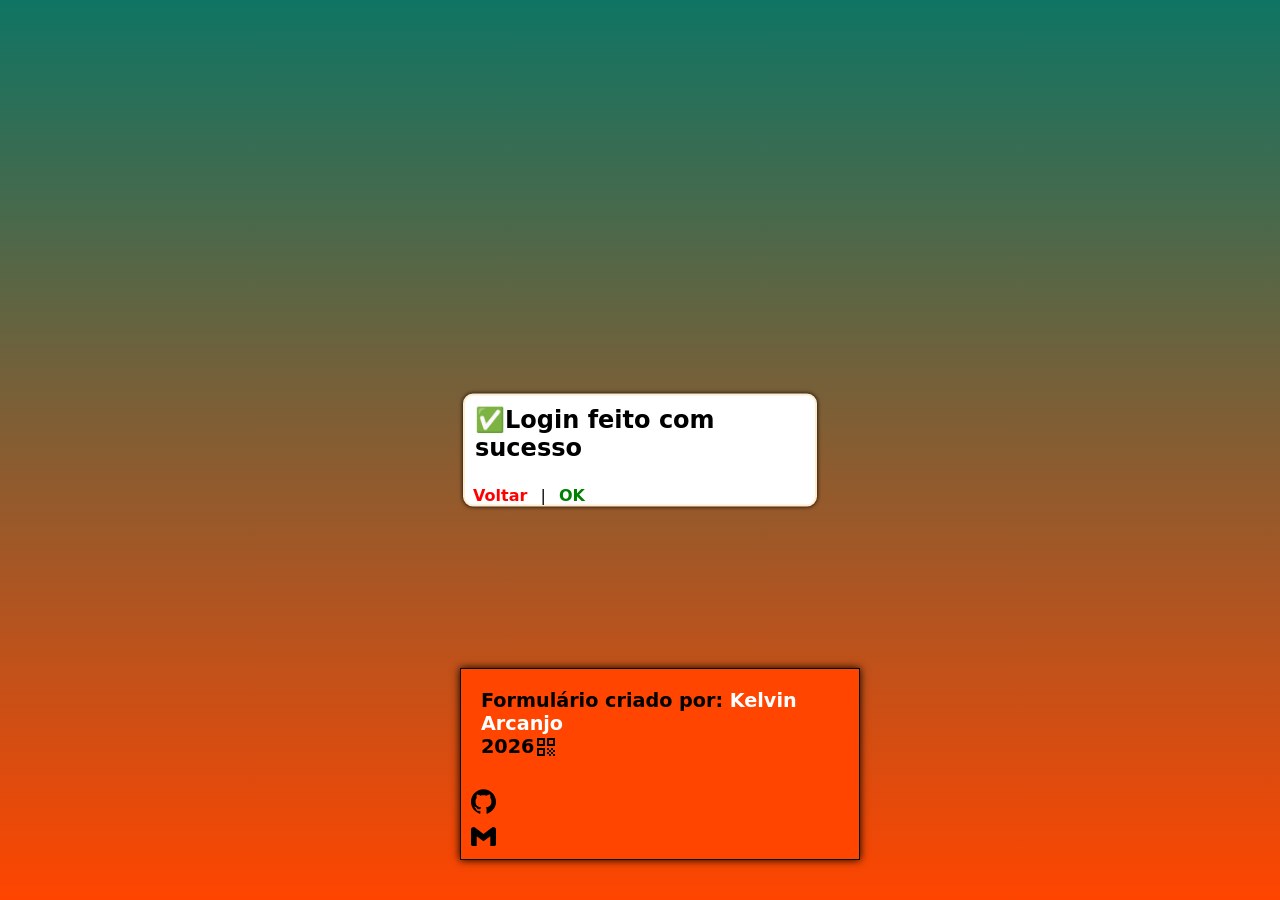
==== login.html @ a0e01f9b "Tela de recebimento do login feita." ====
<!DOCTYPE html>
<html lang="pt">
<head>
    <meta charset="UTF-8">
    <title>Login feito</title>
    <link rel="stylesheet" href="style.css">
    <link rel="stylesheet" href="https://fonts.googleapis.com/css2?family=Material+Symbols+Outlined:opsz,wght,FILL,GRAD@24,400,0,0" />
    <style>

        @media screen and (min-width:601px) and (max-width:768px){
            div#mensagem-sucesso{
            width: 600px;
            height: 130px;
            position: absolute;
            transform: translate(-50% , -50%);
            top: 50%;
            left: 50%;
            border-radius: 10px;
            border: 2px solid blanchedalmond;
            background-color: white;
            padding: 10px;
          }

          
       div#mensagem-sucesso > a{
            text-decoration: none;
            font-weight: bold;
            color: green;
            border-radius: 10px;
            font-size: 1em;
            padding: 5px;
         }

        }

        *{
            margin: 0;
            padding: 0;
            box-sizing: border-box;
            font-family: system-ui, -apple-system, BlinkMacSystemFont, 'Segoe UI', Roboto, Oxygen, Ubuntu, Cantarell, 'Open Sans', 'Helvetica Neue', sans-serif;
        }

       body,html{
            width: 100%;
            height: 100%;
       }

       body{
        background: linear-gradient(to bottom ,rgb(15, 116, 99), orangered);
       }

       main{
            
       }

       div#mensagem-sucesso{
            position: absolute;
            transform: translate(-50% , -50%);
            top: 50%;
            left: 50%;
            border-radius: 10px;
            border: 2px solid blanchedalmond;
            background-color: white;
            box-shadow: 0px 0px 4px black;
       }

       div#mensagem-sucesso > h1{
            width: 350px;
            height: 90px;
            font-size: 1.5em;
            padding: 10px;
       }

       div#mensagem-sucesso > a{
            text-decoration: none;
            font-weight: bold;
            color: green;
            border-radius: 10px;
            font-size: 1em;
            padding: 8px;
       }

       div#mensagem-sucesso > #voltar{
        color: red;
        font-size: bold;
        border-radius: 10px;
       }

       footer{
            display: block;
            position: absolute;
            bottom: 20px;
            left: 50%;
            transform: translateX(-50%);
            width: 400px;
            border: 1px solid black;
            margin: 20px;
            box-shadow: 0px 0px 8px black;
            background-color: orangered;
       }

       footer> p{
            padding: 20px;
            font-weight: bold;
            font-size: 1.2em;
       }

       footer > p > a{
            text-decoration: none;
            color: white;
       }

       footer > p > a:hover{
            text-decoration: underline;
            text-shadow: 0px 0px 3px black;
       }

       .material-symbols-outlined{
            vertical-align: middle;
       }

       footer > div > a > #imagens{
            display: flex;
            width: 25px;
            height: 25px;
            margin: 10px;
       }

       footer > div > a > #imagens:hover{
           width: 30px;
       }

    </style>
</head>
<body>
    <main>
        <div id="mensagem-sucesso">
            <h1>✅Login feito com sucesso</h1>
            <a id="voltar" href="index.html">Voltar</a> | <a href="index.html">OK</a>

        </div>
    </main>

    <footer>
        <p>Formulário criado por: <a href="linkedin.com/in/kelvinarcanjo/" target="_blank">Kelvin Arcanjo</a><br>2026<span class="material-symbols-outlined">qr_code</span></p>
        <div>
            <a href="https://github.com/kelvinarcanjonzinga-web" target="_blank"><img src="imagens/github.svg" alt="gtb" id="imagens"></a>
            <a href="https://mail.google.com/mail/?view=cm&fs=1&to=kelvinarcanjonzinga@gmail.com" target="_blank"><img src="imagens/gmail.svg" alt="gml" id="imagens"></a>
        </div>
    </footer>

</body>
</html>
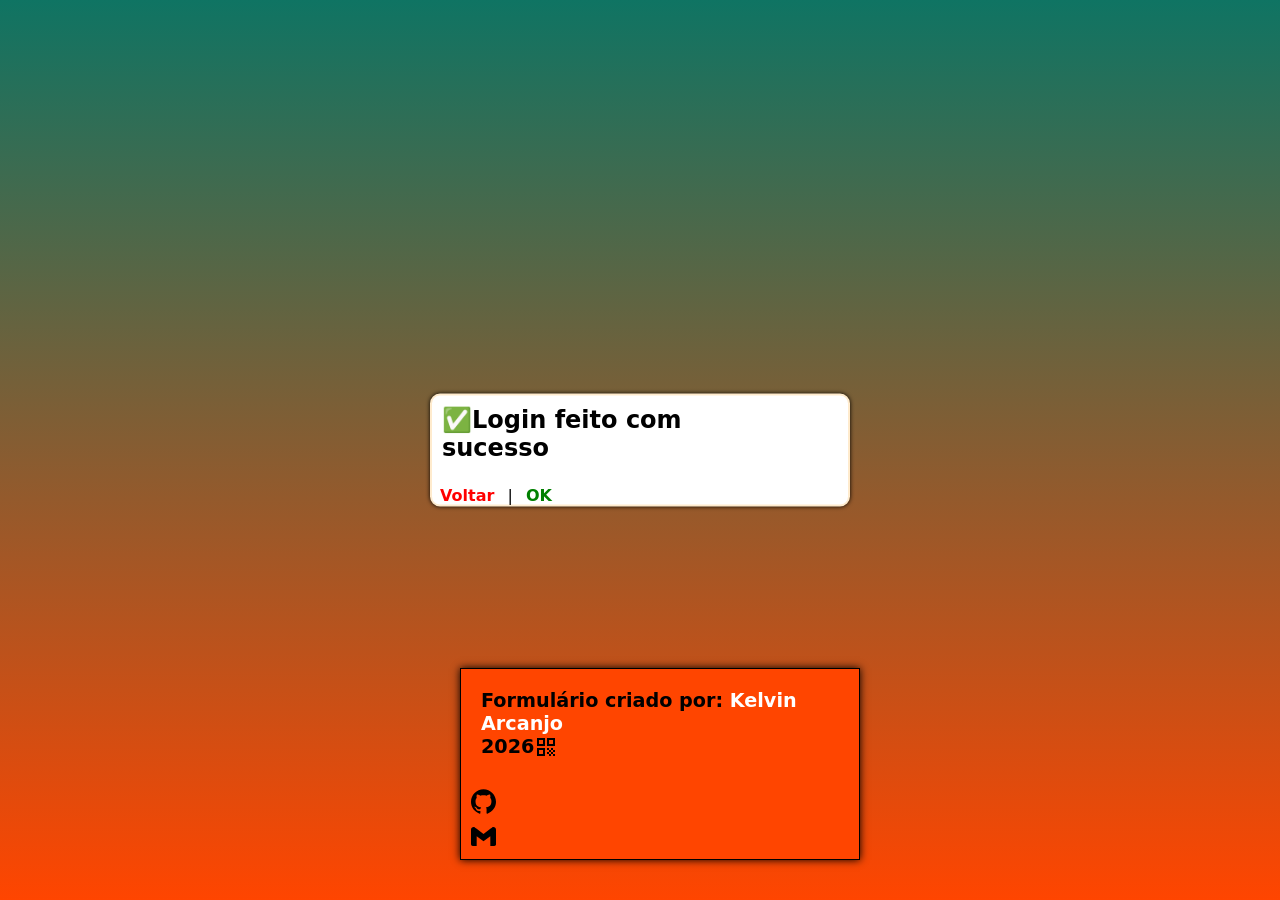
==== commit 2409508f: "actualização do width da <div></div>" ====
--- a/login.html
+++ b/login.html
@@ -62,6 +62,7 @@
             border: 2px solid blanchedalmond;
             background-color: white;
             box-shadow: 0px 0px 4px black;
+            width: 420px;
        }
 
        div#mensagem-sucesso > h1{
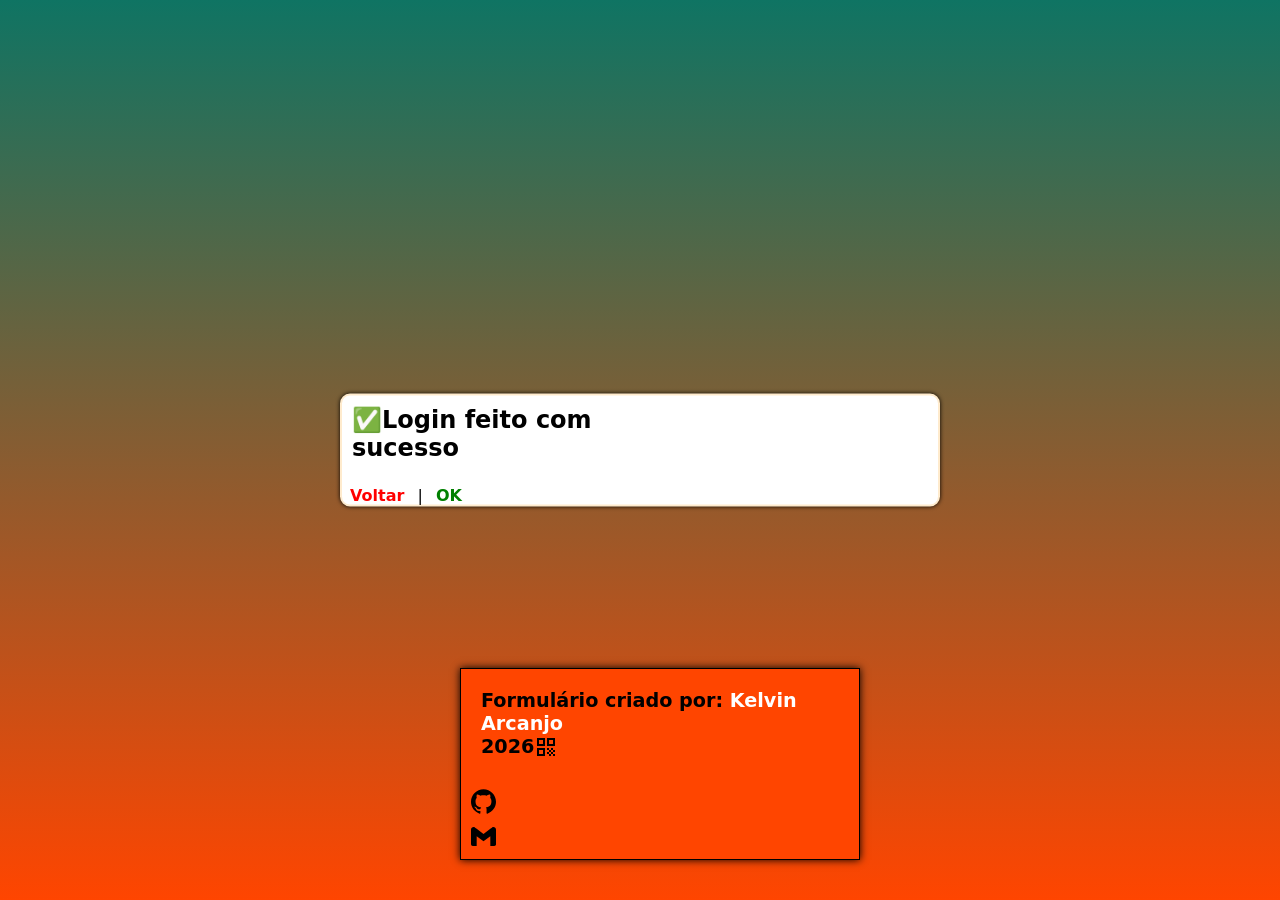
==== commit f5a339df: "actualização da width da <div></div> da tela de resposta" ====
--- a/login.html
+++ b/login.html
@@ -62,7 +62,7 @@
             border: 2px solid blanchedalmond;
             background-color: white;
             box-shadow: 0px 0px 4px black;
-            width: 420px;
+            width: 600px;
        }
 
        div#mensagem-sucesso > h1{
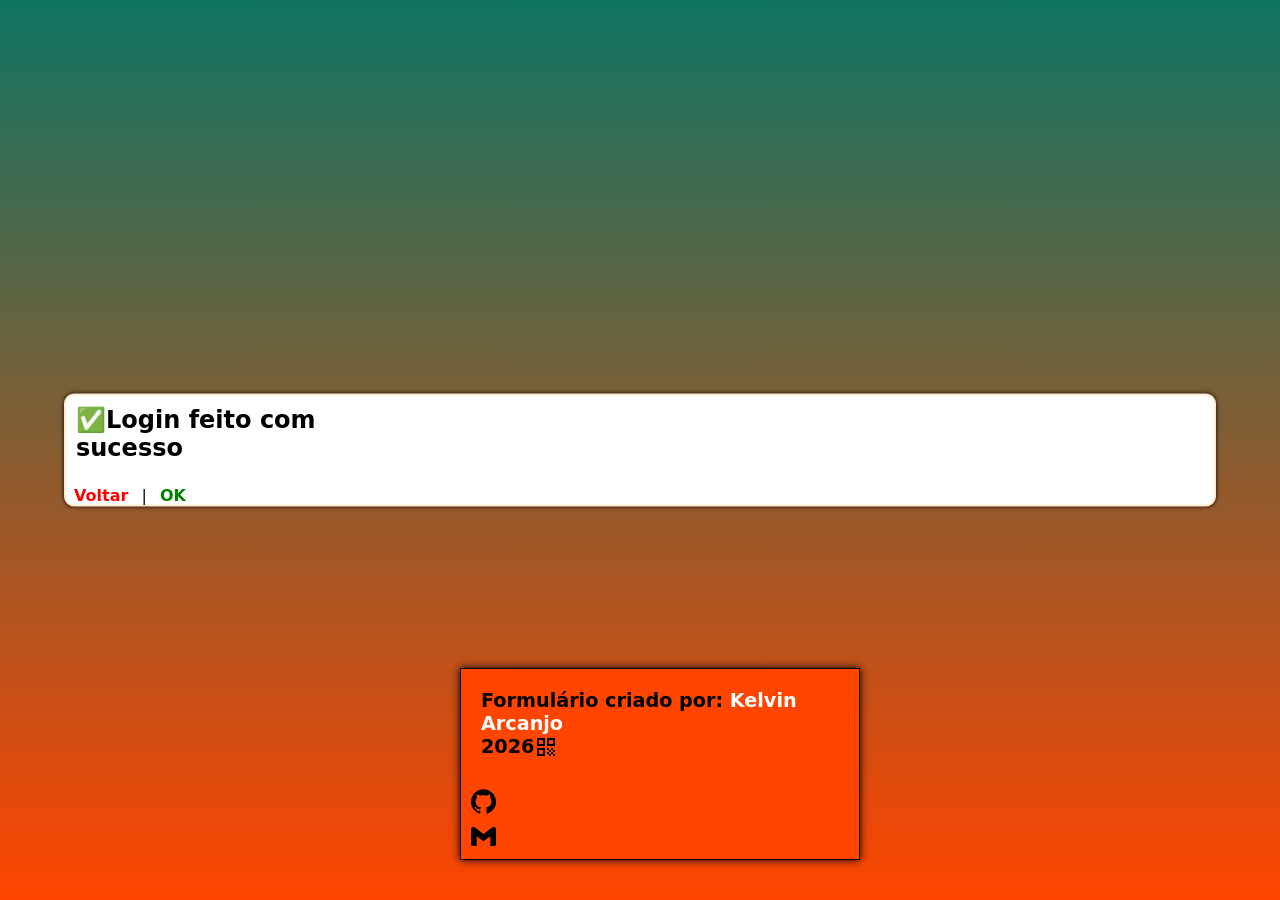
==== commit 3be25674: "actualização da width da div da tela de resposta" ====
--- a/login.html
+++ b/login.html
@@ -9,8 +9,8 @@
 
         @media screen and (min-width:601px) and (max-width:768px){
             div#mensagem-sucesso{
-            width: 600px;
-            height: 130px;
+            width: 80%;
+            height: 20%;
             position: absolute;
             transform: translate(-50% , -50%);
             top: 50%;
@@ -62,7 +62,7 @@
             border: 2px solid blanchedalmond;
             background-color: white;
             box-shadow: 0px 0px 4px black;
-            width: 600px;
+            width: 90%;
        }
 
        div#mensagem-sucesso > h1{
